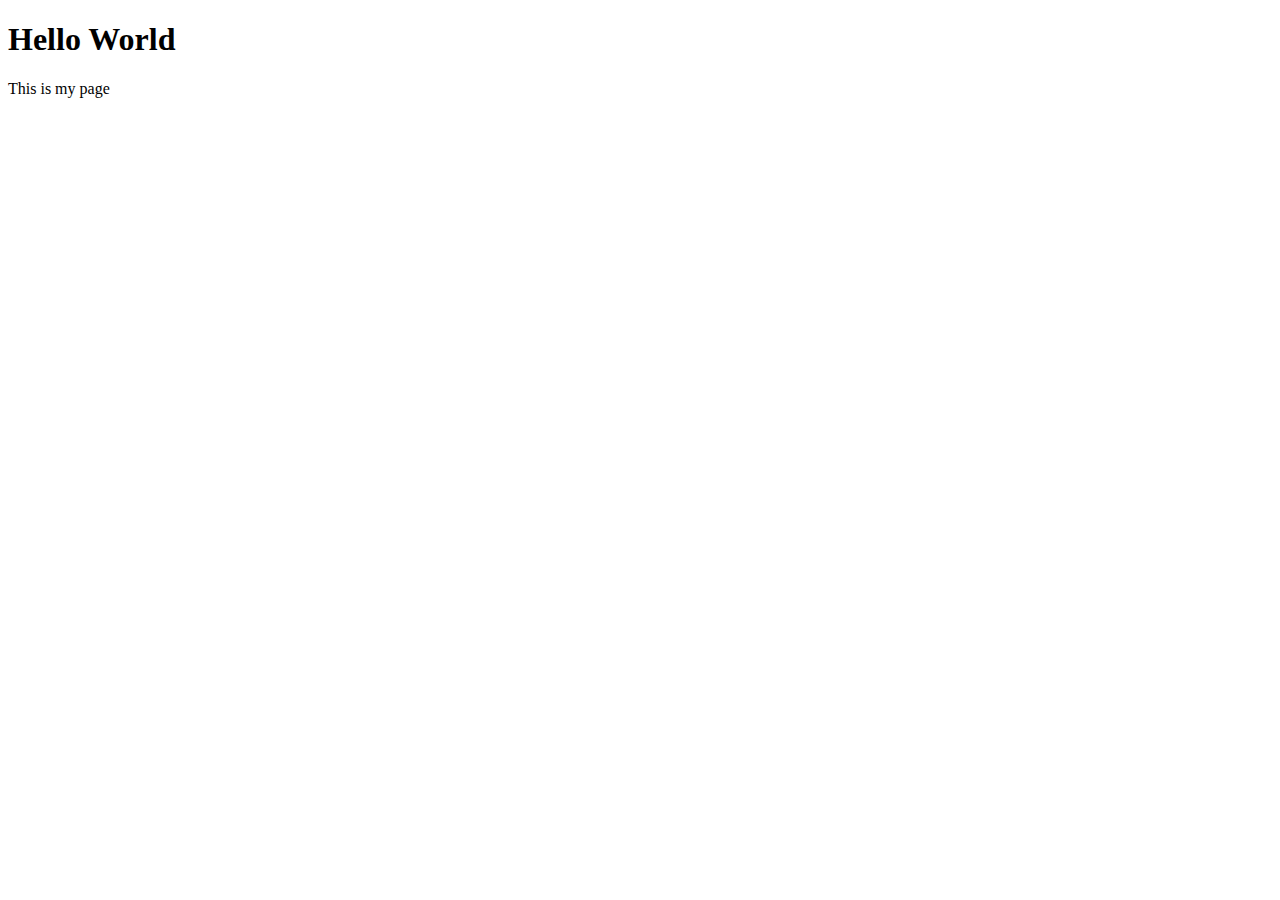
==== index.html @ 0b64fad9 "Create index.html" ====
<!DOCTYPE html>
<html lang="en">
<head>
    <meta charset="UTF-8">
    <meta http-equiv="X-UA-Compatible" content="IE=edge">
    <meta name="viewport" content="width=device-width, initial-scale=1.0">
    <title>Min nettside</title>
    <link rel="stylesheet" href="">
</head>
<body>
    <div>
        <h1>Hello World</h1>
        <p>This is my page</p>
    </div>
</body>
</html>
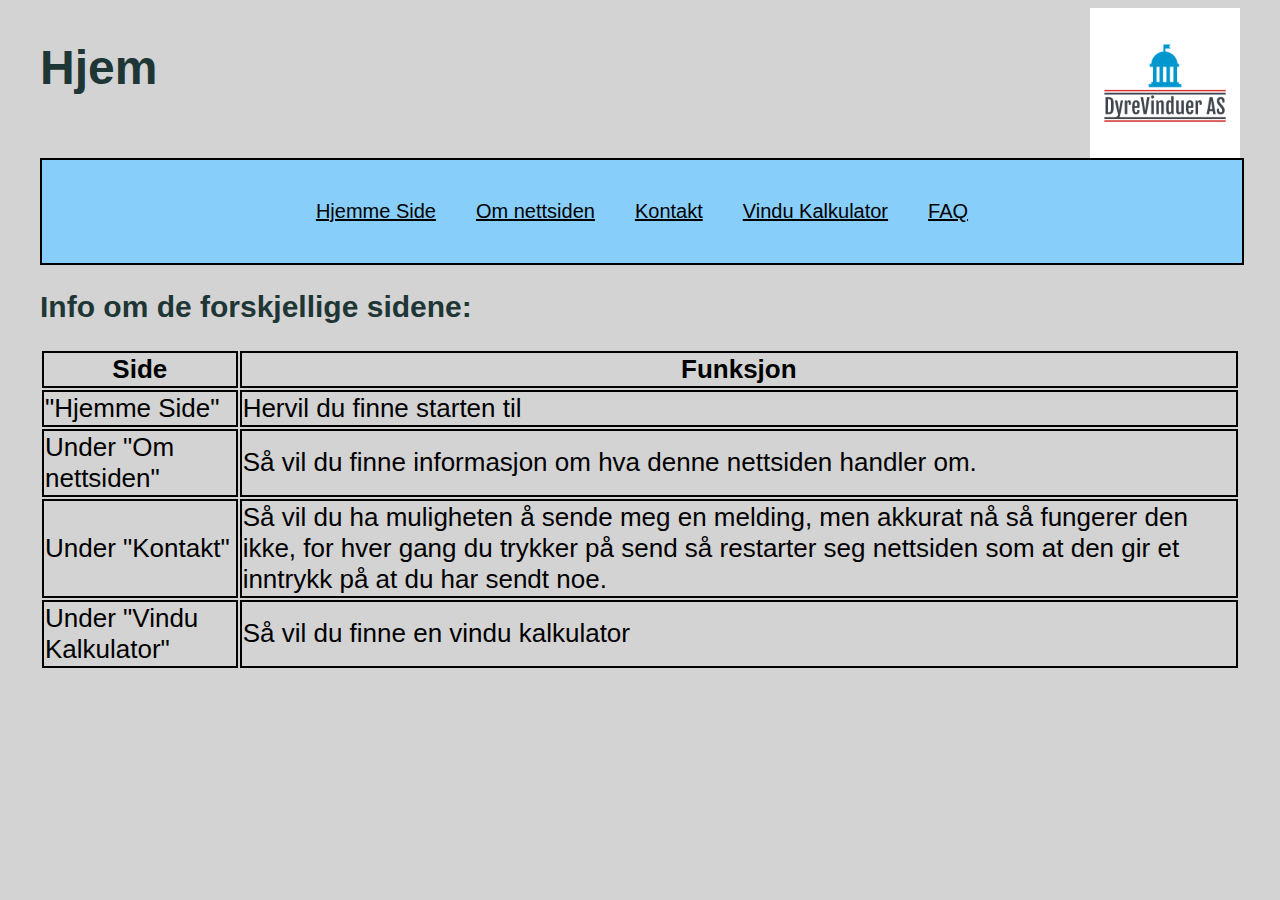
==== commit 2864daa2: "website push" ====
--- a/index.html
+++ b/index.html
@@ -4,13 +4,50 @@
     <meta charset="UTF-8">
     <meta http-equiv="X-UA-Compatible" content="IE=edge">
     <meta name="viewport" content="width=device-width, initial-scale=1.0">
-    <title>Min nettside</title>
-    <link rel="stylesheet" href="">
+    <link rel="stylesheet" href="style.css">
+    <title>Start Side</title>
 </head>
 <body>
     <div>
-        <h1>Hello World</h1>
-        <p>This is my page</p>
+        <div class="header">
+            <h1>Hjem</h1>
+            <img src="bilder/DyreVinduer-AS-Logo.png" alt="Dyre Vinduer AS Logo" class="logo">
+        </div>
+        <div class="container">
+            <ul class="style-list">
+                <li><a href="index.html">Hjemme Side</a></li>
+                <li><a href="om-meg.html">Om nettsiden</a></li>
+                <li><a href="kontakt.html">Kontakt</a></li>
+                <li><a href="valgfri-side.html">Vindu Kalkulator</a></li>
+                <li><a href="faq.html">FAQ</a></li>
+            </ul>
+        </div>
+        <!--Content-->
+        <div class="sub-container">
+            <h2 class="sub-header-txt">Info om de forskjellige sidene: </h2>
+            <table class="table-center">
+                <tr>
+                    <th>Side</th>
+                    <th>Funksjon</th>
+                </tr>
+                <tr>
+                    <td>"Hjemme Side"</td>
+                    <td>Hervil du finne starten til </td>
+                </tr>
+                <tr>
+                    <td>Under "Om nettsiden"</td>
+                    <td>Så vil du finne informasjon om hva denne nettsiden handler om.</td>
+                </tr>
+                <tr>
+                    <td>Under "Kontakt"</td>
+                    <td>Så vil du ha muligheten å sende meg en melding, men akkurat nå så fungerer den ikke, for hver gang du trykker på send så restarter seg nettsiden som at den gir et inntrykk på at du har sendt noe.</td>
+                </tr>
+                <tr>
+                    <td>Under "Vindu Kalkulator"</td>
+                    <td>Så vil du finne en vindu kalkulator</td>
+                </tr>
+            </table>
+        </div>
     </div>
 </body>
-</html>
+</html>--- a/style.css
+++ b/style.css
@@ -0,0 +1,147 @@
+body {
+    background-color: lightgray;
+    width: 1200px;
+    margin-left: auto;
+    margin-right: auto;
+}
+
+.container{
+    border: black 2px solid;
+    background-color: lightskyblue;
+    height: auto;
+    width: 100%;
+    
+}
+
+.sub-container {
+    height: auto;
+    width: 100%;
+}
+
+h3 {
+    font-size: 20px;
+    font-family: sans-serif;
+}
+
+h1 {
+    font-family: 'Franklin Gothic Medium', 'Arial Narrow', Arial, sans-serif;
+    color: rgb(31, 54, 54);
+    font-size: 48px;
+}
+
+.p-styling {
+    font-family: sans-serif;
+    font-size: 16px;
+}
+
+.foss-bilde {
+    width: 500px;
+    height: auto;
+}
+
+.header {
+    display: flex;
+    flex-direction: row;
+    justify-content: space-between;
+}
+
+.logo {
+    width: 150px;
+    height: 150px;
+}
+
+/*style code for my menu*/
+.style-list {
+    list-style: none; 
+    padding: 20px;
+    display: flex;
+    flex-direction: row;
+    justify-content: center;
+    font-family: 'Segoe UI', Tahoma, Geneva, Verdana, sans-serif;
+    font-size: 20px;
+}
+
+li a {
+    padding: 20px;
+    color: black;
+}
+
+ul li a:hover {
+    color: black;
+    background-color: seashell;
+}
+
+.sub-header-txt {
+    font-family: 'Franklin Gothic Medium', 'Arial Narrow', Arial, sans-serif;
+    color: rgb(31, 54, 54);
+    font-size: 30px;
+}
+
+.table-center {
+    margin-left: auto;
+    margin-right: auto;
+  }
+
+th , td {
+    border: 2px solid black;
+    font-size: 26px;
+    font-family: Arial, Helvetica, sans-serif;
+}
+
+.calc-out-shell {
+    background-color: bisque;
+    margin: 20px;
+    border: 2px solid black;
+    display: flex;
+    flex-direction: row;
+    justify-content: space-around;
+    padding: 50px;
+}
+
+.gamel-vindu-shell {
+    border: 2px solid black;
+    padding: 20px;
+}
+
+.ny-vindu-shell {
+    border: 2px solid black;
+    padding: 20px;
+}
+
+/*styling for info i vindu kalk */
+
+.input-box-with-info {
+    width: auto;
+}
+
+.info-sign {
+    width: 20px;
+    height: 20px;
+}
+
+.info-box {
+    display: none;
+}
+
+.input-box-with-info:hover .info-box {
+    display: block;
+
+}
+
+.calc-header-style {
+    font-family: 'Franklin Gothic Medium', 'Arial Narrow', Arial, sans-serif;
+    text-align: center;
+}
+
+.outer-button-style {
+    padding: 15px;
+    text-align: center;
+}
+
+.inner-button-style {
+    font-size: 19px;
+}
+
+.display {
+    width: auto;
+}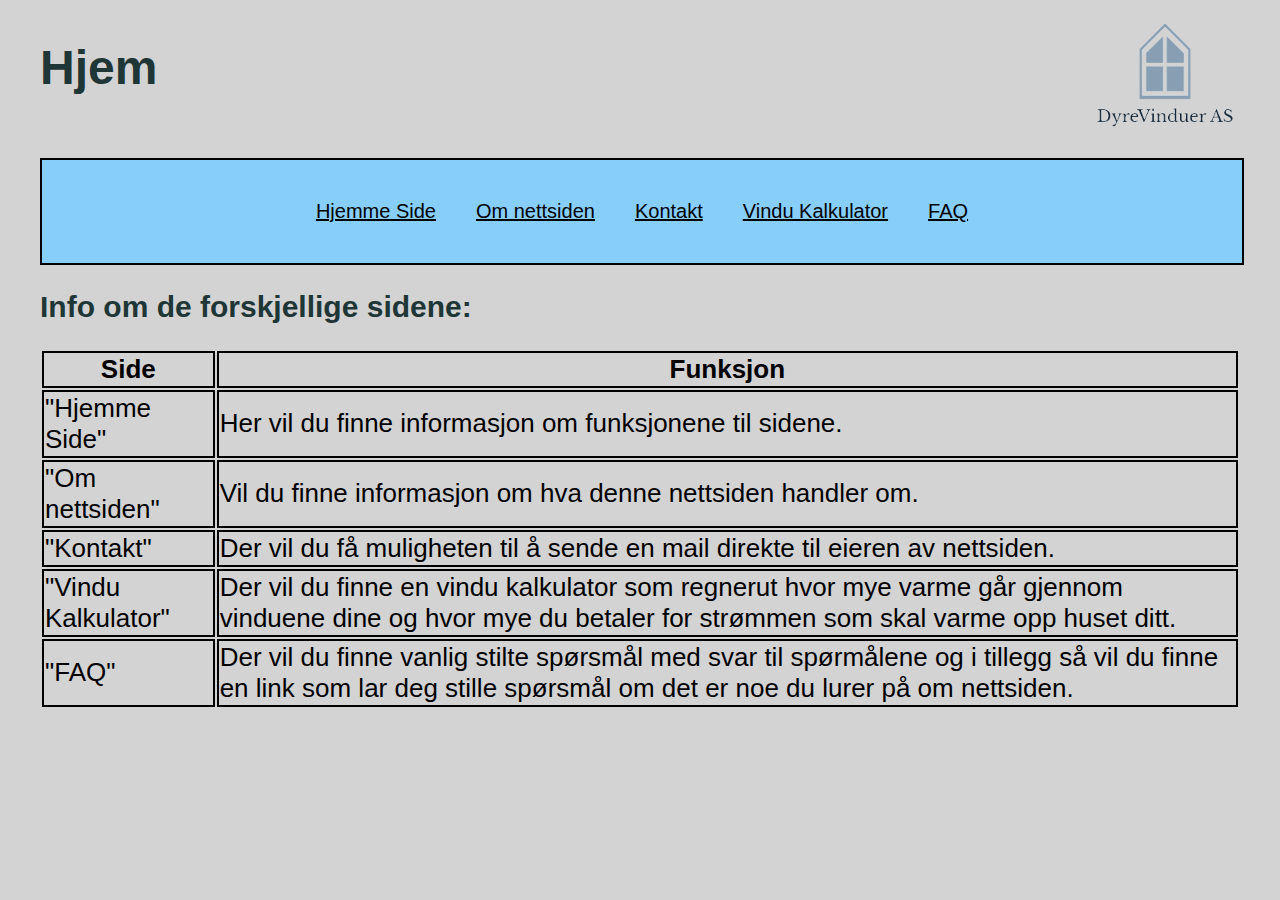
==== commit a2d8108f: "update" ====
--- a/index.html
+++ b/index.html
@@ -9,10 +9,12 @@
 </head>
 <body>
     <div>
+        <!--Header with logo-->
         <div class="header">
             <h1>Hjem</h1>
-            <img src="bilder/DyreVinduer-AS-Logo.png" alt="Dyre Vinduer AS Logo" class="logo">
+            <img src="bilder/dyre-vinduer-logo.png" alt="Dyre Vinduer AS Logo" class="logo">
         </div>
+        <!--Menu-->
         <div class="container">
             <ul class="style-list">
                 <li><a href="index.html">Hjemme Side</a></li>
@@ -32,19 +34,23 @@
                 </tr>
                 <tr>
                     <td>"Hjemme Side"</td>
-                    <td>Hervil du finne starten til </td>
+                    <td>Her vil du finne informasjon om funksjonene til sidene. </td>
                 </tr>
                 <tr>
-                    <td>Under "Om nettsiden"</td>
-                    <td>Så vil du finne informasjon om hva denne nettsiden handler om.</td>
+                    <td>"Om nettsiden"</td>
+                    <td>Vil du finne informasjon om hva denne nettsiden handler om.</td>
                 </tr>
                 <tr>
-                    <td>Under "Kontakt"</td>
-                    <td>Så vil du ha muligheten å sende meg en melding, men akkurat nå så fungerer den ikke, for hver gang du trykker på send så restarter seg nettsiden som at den gir et inntrykk på at du har sendt noe.</td>
+                    <td>"Kontakt"</td>
+                    <td>Der vil du få muligheten til å sende en mail direkte til eieren av nettsiden.</td>
                 </tr>
                 <tr>
-                    <td>Under "Vindu Kalkulator"</td>
-                    <td>Så vil du finne en vindu kalkulator</td>
+                    <td>"Vindu Kalkulator"</td>
+                    <td>Der vil du finne en vindu kalkulator som regnerut hvor mye varme går gjennom vinduene dine og hvor mye du betaler for strømmen som skal varme opp huset ditt.</td>
+                </tr>
+                <tr>
+                    <td>"FAQ"</td>
+                    <td>Der vil du finne vanlig stilte spørsmål med svar til spørmålene og i tillegg så vil du finne en link som lar deg stille spørsmål om det er noe du lurer på om nettsiden.</td>
                 </tr>
             </table>
         </div>
